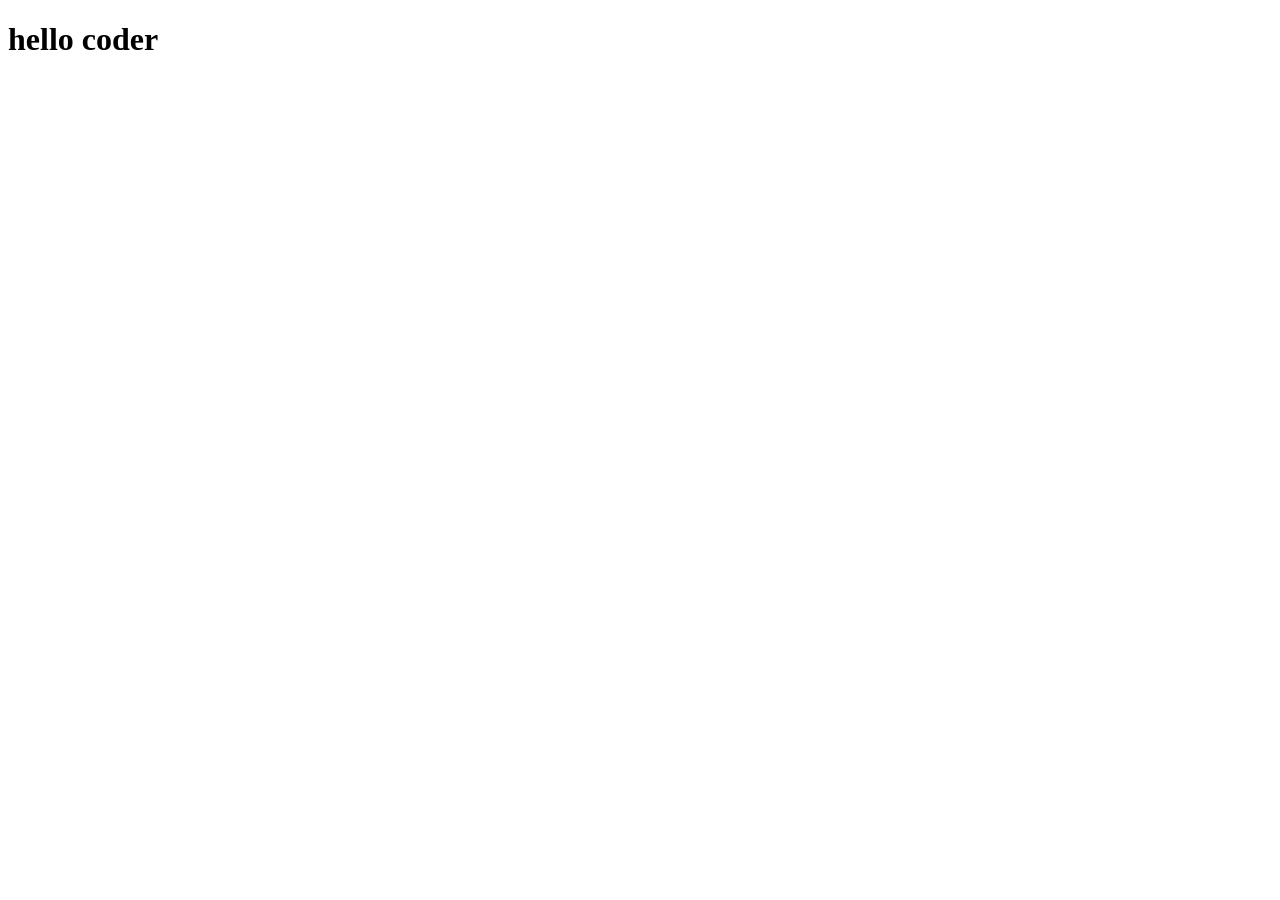
==== day3/literal.html @ 27145fb9 "day3 added" ====
<!DOCTYPE html>
<html lang="en">
<head>
    <meta charset="UTF-8">
    <meta name="viewport" content="width=device-width, initial-scale=1.0">
    <title>Document</title>
</head>
<body>
    <h1>hello coder</h1>
    <script src="literal.js"></script>
</body>
</html>
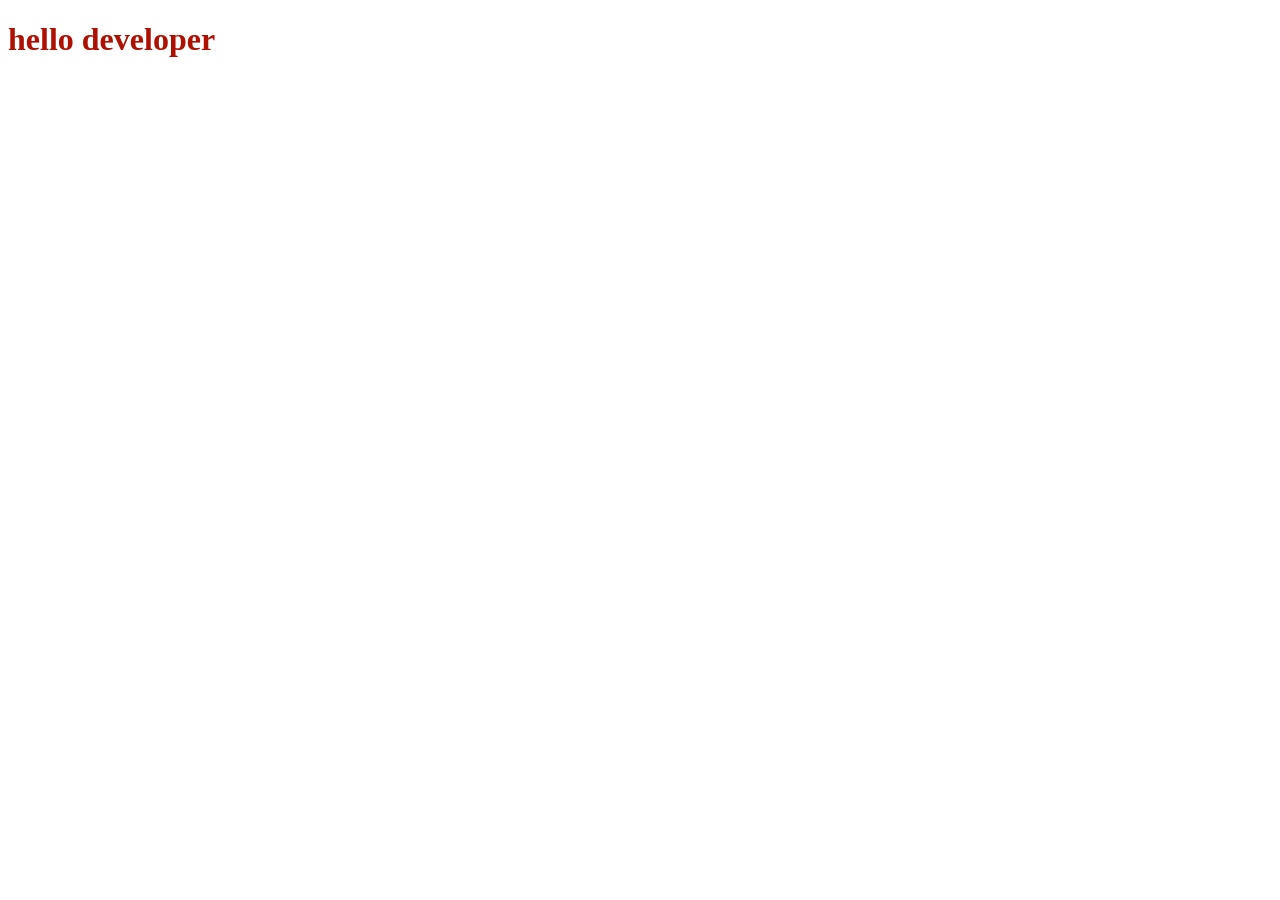
==== commit 3852b487: "changes done" ====
--- a/day3/literal.html
+++ b/day3/literal.html
@@ -6,7 +6,7 @@
     <title>Document</title>
 </head>
 <body>
-    <h1>hello coder</h1>
+    <h1 id="id">hello coder</h1>
     <script src="literal.js"></script>
 </body>
 </html>
